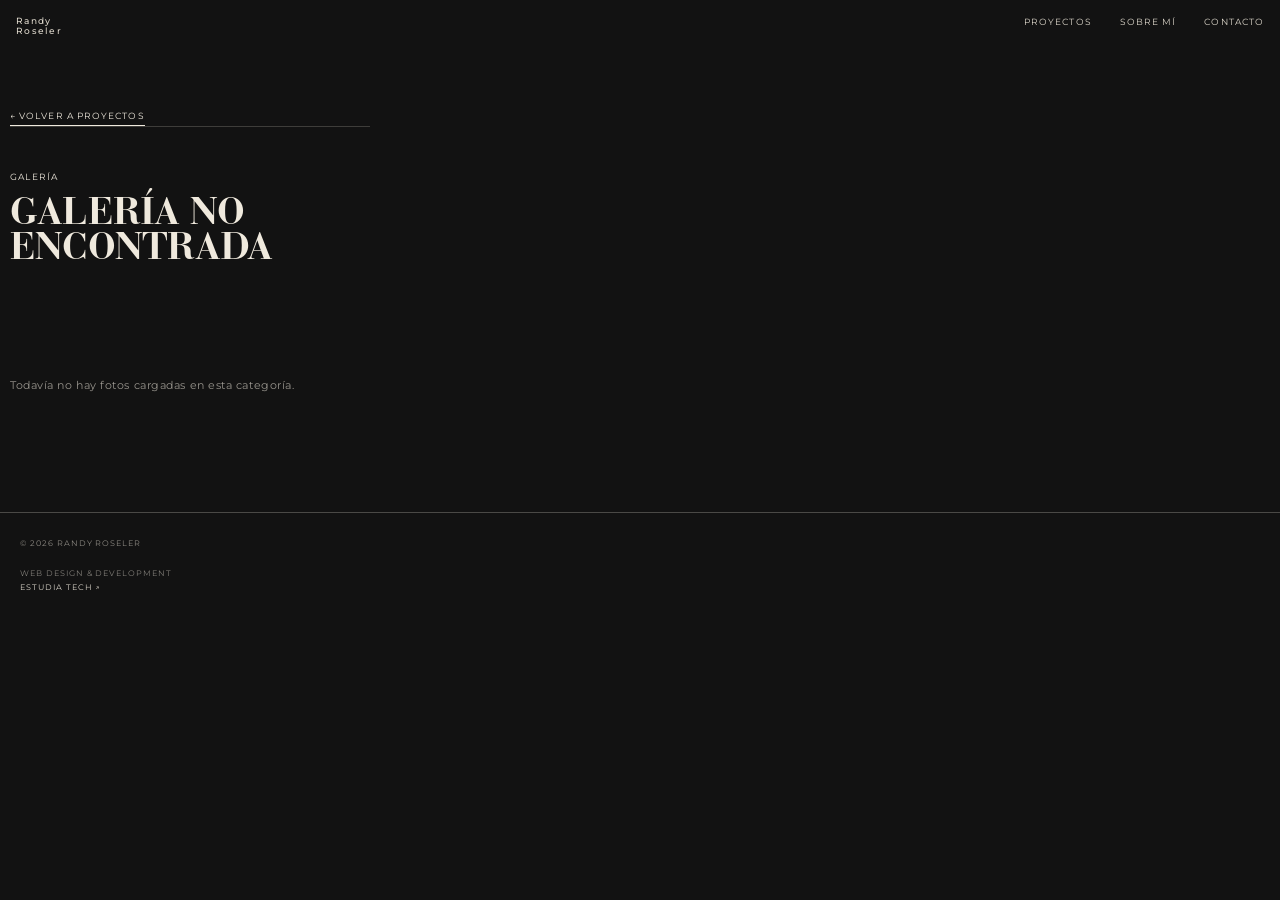
==== galeria.html @ cb691b9d "Agregando archivos del proyecto" ====
<!DOCTYPE html>
<html lang="es">
<head>
    <meta charset="UTF-8">
    <meta name="viewport" content="width=device-width, initial-scale=1.0">
    <meta name="description" content="Galería de proyecto — Randy Roseler, fotografía y producciones audiovisuales.">
    <link rel="icon" type="image/png" href="img/favicon_acuarela.png">

    <title>Galería — Randy Roseler</title>

    <link rel="preconnect" href="https://fonts.googleapis.com">
    <link rel="preconnect" href="https://fonts.gstatic.com" crossorigin>
    <link href="https://fonts.googleapis.com/css2?family=Montserrat:wght@300;400;500;600&display=swap" rel="stylesheet">

    <link rel="stylesheet" href="css/estilos.css">
</head>

<body>
    <header class="site-header" id="inicio">
        <a class="brand" href="index.html#inicio">Randy<br>Roseler</a>

        <button class="menu-toggle" aria-label="Abrir menú" aria-expanded="false">
            <span></span><span></span>
        </button>

        <nav class="main-nav" aria-label="Navegación principal">
            <a href="index.html#proyectos">PROYECTOS</a>
            <a href="index.html#sobre-mi">SOBRE MÍ</a>
            <a href="index.html#contacto">CONTACTO</a>
        </nav>
    </header>

    <main>
        <a class="back-link" href="index.html#proyectos">← VOLVER A PROYECTOS</a>

        <!-- FOTO PRINCIPAL -->
        <section class="cat-hero" id="cat-hero">
            <img id="cat-hero-img" src="" alt="">
            <span class="cat-hero-tag" id="cat-hero-tag">GALERÍA</span>
            <span class="cat-hero-scroll">DESLIZA PARA VER MÁS ↓</span>
        </section>

        <!-- PANEL DE INFORMACIÓN + CUADRÍCULA -->
        <section class="cat-body">

            <aside class="cat-info">
                <span class="eyebrow" id="galeria-chapter">GALERÍA</span>
                <h1 id="galeria-titulo">Cargando…</h1>
                <p class="cat-meta" id="galeria-subtitulo" hidden></p>

                <dl class="cat-details" id="galeria-detalles" hidden></dl>

                <p class="cat-desc" id="galeria-descripcion"></p>
            </aside>

            <!-- CUADRÍCULA DE FOTOS: se genera con js/galeria.js -->
            <div class="cat-grid" id="galeria-grid" aria-label="Fotografías de la galería"></div>

        </section>

        <!-- MENSAJE SI AÚN NO HAY FOTOS CARGADAS -->
        <p class="gallery-vacio" id="galeria-vacio" hidden>
            Todavía no hay fotos cargadas en esta categoría.
        </p>
    </main>

    <!-- FOOTER -->
    <footer class="site-footer">
        <div class="footer-credit">
            <span class="footer-copy">© 2026 RANDY ROSELER</span>

            <a href="#" class="footer-studio" target="_blank" rel="noopener">
                <span>WEB DESIGN &amp; DEVELOPMENT</span>
                <strong>ESTUDIA TECH ↗</strong>
            </a>
        </div>
    </footer>

    <!-- LIGHTBOX: visor de foto ampliada -->
    <div class="lightbox" id="lightbox" aria-hidden="true">
        <button class="lightbox-close" aria-label="Cerrar galería ampliada">✕</button>
        <button class="lightbox-prev" aria-label="Foto anterior">←</button>
        <img class="lightbox-image" id="lightbox-image" alt="">
        <button class="lightbox-next" aria-label="Foto siguiente">→</button>
        <span class="lightbox-counter" id="lightbox-counter"></span>
    </div>

    <script src="js/main.js"></script>
    <script src="js/galeria-datos.js"></script>
    <script src="js/galeria.js"></script>
</body>
</html>
---- css/estilos.css ----
/* =========================================================
   MI PORTAFOLIO — ESTILOS BASE
   Paleta tomada del PDF proporcionado:
   #13394C  azul profundo
   #EFE9DD  crema
   #E3D9CF  beige grisáceo
   #121212  negro carbón
   #D7C3AA  beige cálido

   Tipografías del PDF:
   Bauer Bodoni — títulos / editorial
   Montserrat — textos / interfaz
   ========================================================= */

/* Si tienes el archivo de Bauer Bodoni en formato webfont,
   puedes activarlo así:*/

@font-face {
    font-family: "Bauer Bodoni Bold";
    src: url("../fonts/Bauer Bodoni Bold.otf") format("opentype");
    font-weight: 400;
    font-style: normal;
    font-display: swap;
}


:root {
    --blue: #13394C;
    --cream: #EFE9DD;
    --beige: #E3D9CF;
    --black: #121212;
    --sand: #D7C3AA;

    --serif: "Bauer Bodoni Bold", "Bodoni 72", "Didot", "Times New Roman", serif;
    --sans: "Montserrat", Arial, Helvetica, sans-serif;

    --gap: 8px;
    --pad: 10px;
    --transition: 600ms cubic-bezier(.2, .7, .2, 1);
}

* {
    margin: 0;
    padding: 0;
    box-sizing: border-box;
}

html {
    scroll-behavior: smooth;
    background: var(--black);
}

body {
    min-width: 320px;
    background: var(--black);
    color: var(--cream);
    font-family: var(--sans);
    font-weight: 400;
    overflow-x: hidden;
}

img,
video {
    display: block;
    width: 100%;
}

img {
    height: 100%;
    object-fit: cover;
}

a {
    color: inherit;
    text-decoration: none;
}

button {
    border: 0;
    background: none;
    color: inherit;
    font: inherit;
    cursor: pointer;
}


/* ================= HEADER ================= */

.site-header {
    position: fixed;
    inset: 0 0 auto 0;
    z-index: 100;
    display: flex;
    justify-content: space-between;
    align-items: flex-start;
    padding: 16px;
    pointer-events: none;
    mix-blend-mode: difference;
}

.site-header > * {
    pointer-events: auto;
}

.brand {
    font-size: 9px;
    line-height: 1.1;
    letter-spacing: .14em;
    font-weight: 500;
}

.main-nav {
    display: flex;
    gap: 28px;
    font-size: 9px;
    letter-spacing: .12em;
}

.main-nav a {
    transition: opacity .3s ease;
}

.main-nav a:hover {
    opacity: .5;
}

.menu-toggle {
    display: none;
}


/* ================= HERO ================= */

.hero {
    position: relative;
    min-height: 100svh;
    overflow: hidden;
    background: var(--blue);
}

.hero-video {
    position: absolute;
    inset: 0;
    width: 100%;
    height: 100%;
    object-fit: cover;
    opacity: .65;
}

.hero-overlay {
    position: absolute;
    inset: 0;
    background:
        linear-gradient(180deg, rgba(18,18,18,.1), rgba(18,18,18,.8)),
        radial-gradient(circle at 70% 25%, rgba(215,195,170,.18), transparent 35%);
}

.hero-content {
    position: absolute;
    left: 7vw;
    bottom: 8vh;
    max-width: 700px;
}

.eyebrow,
.section-number {
    font-size: 9px;
    line-height: 1.4;
    letter-spacing: .13em;
    text-transform: uppercase;
}

.hero h1 {
    margin: 18px 0;
    font-family: var(--serif);
    font-size: clamp(70px, 11vw, 180px);
    font-weight: 400;
    line-height: .76;
    letter-spacing: -.05em;
}

.hero h1 em,
.about-copy h2 em {
    font-style: italic;
    color: var(--sand);
}

.hero-intro {
    max-width: 310px;
    font-size: 11px;
    line-height: 1.6;
}

.scroll-link,
.text-link {
    display: inline-block;
    margin-top: 28px;
    padding-bottom: 5px;
    border-bottom: 1px solid currentColor;
    font-size: 9px;
    letter-spacing: .12em;
}


/* ================= PROJECTS ================= */

.projects-section {
    padding: 90px var(--pad) 10px;
}

.section-heading {
    display: flex;
    justify-content: space-between;
    align-items: flex-end;
    gap: 30px;
    padding: 0 5px 18px;
}

.section-heading h2 {
    margin-top: 10px;
    font-family: var(--serif);
    font-size: clamp(42px, 6vw, 82px);
    font-weight: 400;
    line-height: .85;
}

.filters {
    display: flex;
    flex-wrap: wrap;
    justify-content: flex-end;
    gap: 8px 18px;
}

.filter {
    padding-bottom: 4px;
    border-bottom: 1px solid transparent;
    font-size: 8px;
    letter-spacing: .1em;
}

.filter:hover,
.filter.active {
    border-bottom-color: var(--cream);
}

.project-grid {
    display: grid;
    grid-template-columns: repeat(4, minmax(0, 1fr));
    grid-auto-rows: minmax(420px, 45vw);
    gap: var(--gap);
}

.project-card {
    position: relative;
    overflow: hidden;
    background: var(--blue);
}

.project-card--tall {
    grid-row: span 1;
}

.project-card--wide {
    grid-column: span 2;
}

.project-card--text {
    background: var(--black);
    border: 1px solid rgba(239,233,221,.14);
}

.project-image {
    position: relative;
    display: block;
    width: 100%;
    height: 100%;
    overflow: hidden;
}

.project-image img {
    transition: transform var(--transition), filter var(--transition);
}

.project-card:hover .project-image img {
    transform: scale(1.035);
    filter: brightness(.62);
}

.project-hover {
    position: absolute;
    inset: 0;
    display: flex;
    flex-direction: column;
    justify-content: space-between;
    padding: 13px;
    opacity: 0;
    transition: opacity var(--transition);
}

.project-card:hover .project-hover {
    opacity: 1;
}

.project-hover > span,
.project-hover p {
    font-size: 8px;
    letter-spacing: .1em;
}

.project-hover h3 {
    margin: 10px 0 5px;
    font-family: var(--serif);
    font-size: clamp(26px, 3vw, 48px);
    font-weight: 400;
    line-height: .9;
}

.project-text {
    height: 100%;
    padding: 15px;
    display: flex;
    flex-direction: column;
    justify-content: space-between;

    background:
        radial-gradient(circle at 80% 0%, rgba(215,195,170,.24), transparent 35%),
        linear-gradient(180deg, rgba(19,57,76,.55), var(--black));
}

.project-text h3 {
    margin-top: auto;
    margin-bottom: 18px;
    font-family: var(--serif);
    font-size: clamp(35px, 4vw, 64px);
    font-weight: 400;
    line-height: .82;
}

.project-text p {
    max-width: 280px;
    font-size: 10px;
    line-height: 1.55;
}

.project-text--plain {
    justify-content: flex-start;
    gap: 28px;
    background: var(--black);
}

.project-text--plain p {
    max-width: 270px;
}


/* ================= ABOUT ================= */

/*
   SOBRE MÍ
   Mantiene la cuadrícula original de 3 columnas:
   etiqueta / imagen / texto.
*/

.about-section {
    min-height: 100vh;
    padding: 130px var(--pad);

    display: grid;
    grid-template-columns: .7fr 1.15fr 1fr;
    gap: var(--gap);
    align-items: start;
}

/* ================= COLUMNA 01 ================= */

.about-label {
    min-height: 540px;
    padding: 15px;

    display: flex;
    flex-direction: column;
    justify-content: space-between;

    border-top: 1px solid rgba(239,233,221,.25);
}

.about-label .section-chapter {
    color: var(--cream);
    opacity: .7;
}

.about-label p {
    margin: 0;

    font-family: var(--serif);
    font-size: clamp(42px, 4vw, 68px);
    line-height: .85;
    font-weight: 400;
    letter-spacing: -.04em;

    color: var(--cream);
}

/* ================= COLUMNA 02 / IMAGEN ================= */

.about-image {
    min-width: 0;
    padding: 15px 15px 0;

    display: flex;
    flex-direction: column;

    background: transparent;
}

/* Información cinematográfica */

.film-info {
    width: 100%;
    margin-bottom: 20px;
    padding-bottom: 9px;

    display: flex;
    justify-content: space-between;
    align-items: center;

    border-bottom: 1px solid rgba(239,233,221,.25);

    font-family: var(--sans);
    font-size: 8px;
    line-height: 1;
    letter-spacing: .14em;
    text-transform: uppercase;

    color: var(--cream);
}

/* Contenedor controlado de la fotografía */

.about-photo {
    position: relative;

    width: 100%;
    height: min(520px, 42vw);

    min-height: 400px;

    overflow: hidden;
    background: var(--blue);
}

/* Imagen */

.about-photo > img {
    width: 100%;
    height: 100%;

    display: block;
    object-fit: cover;

    filter:
        grayscale(10%)
        contrast(1.08)
        brightness(.9);

    transition:
        transform .8s cubic-bezier(.2,.7,.2,1),
        filter .6s ease;
}

.about-photo:hover > img {
    transform: scale(1.025);

    filter:
        grayscale(5%)
        contrast(1.08)
        brightness(.7);
}

/* ================= MARCAS DE ENCUADRE ================= */

.frame-mark {
    position: absolute;
    z-index: 6;

    width: 22px;
    height: 22px;

    opacity: .85;
    pointer-events: none;

    transition:
        width .4s ease,
        height .4s ease,
        opacity .4s ease;
}

.frame-mark--tl {
    top: 18px;
    left: 18px;

    border-top: 1px solid var(--cream);
    border-left: 1px solid var(--cream);
}

.frame-mark--tr {
    top: 18px;
    right: 18px;

    border-top: 1px solid var(--cream);
    border-right: 1px solid var(--cream);
}

.frame-mark--bl {
    bottom: 18px;
    left: 18px;

    border-bottom: 1px solid var(--cream);
    border-left: 1px solid var(--cream);
}

.frame-mark--br {
    bottom: 18px;
    right: 18px;

    border-bottom: 1px solid var(--cream);
    border-right: 1px solid var(--cream);
}

/* ================= HOVER DE LA IMAGEN ================= */

.about-image-hover {
    position: absolute;
    inset: 0;
    z-index: 10;

    display: flex;
    align-items: flex-end;
    justify-content: space-between;

    padding: 22px;

    color: var(--cream);

    background:
        linear-gradient(
            180deg,
            rgba(18,18,18,0) 42%,
            rgba(18,18,18,.78) 100%
        );

    opacity: 0;
    transition: opacity .45s ease;

    pointer-events: none;
}

.about-photo:hover .about-image-hover {
    opacity: 1;
}

.hover-project-info {
    display: flex;
    flex-direction: column;
    gap: 4px;

    font-family: var(--sans);
    font-size: 8px;
    line-height: 1.35;
    letter-spacing: .13em;
    text-transform: uppercase;

    transform: translateY(10px);
    opacity: 0;

    transition:
        transform .5s cubic-bezier(.2,.7,.2,1),
        opacity .5s ease;
}

.about-photo:hover .hover-project-info {
    transform: translateY(0);
    opacity: 1;
}

.hover-action {
    font-family: var(--sans);
    font-size: 8px;
    letter-spacing: .13em;

    padding-bottom: 4px;
    border-bottom: 1px solid var(--cream);

    transform: translateY(10px);
    opacity: 0;

    transition:
        transform .5s .08s ease,
        opacity .5s .08s ease;
}

.about-photo:hover .hover-action {
    transform: translateY(0);
    opacity: 1;
}

/* ================= COLUMNA 03 / TEXTO ================= */

.about-copy {
    min-width: 0;
    padding: 30px;

    background: var(--cream);
    color: var(--black);

    display: flex;
    flex-direction: column;
    justify-content: center;
}

.about-copy h2 {
    margin: 30px 0;

    font-family: var(--serif);
    font-size: clamp(48px, 6vw, 95px);
    font-weight: 400;
    line-height: .82;
    letter-spacing: -.04em;
}

.about-copy p:not(.eyebrow) {
    max-width: 440px;
    margin-bottom: 18px;

    font-size: 11px;
    line-height: 1.7;
}

.about-copy .text-link {
    align-self: flex-start;
}

/* ================= CONTACTO — CHAPTER ================= */

.contact-heading {
    display: flex;
    align-items: flex-start;
    justify-content: space-between;
    gap: 20px;

    width: 100%;
    margin-bottom: 40px;
}

.contact-section .section-chapter {
    color: var(--cream);
    opacity: .7;
}

.contact-section-title {
    font-size: 8px;
    letter-spacing: .13em;
    text-transform: uppercase;
    color: var(--cream);
    opacity: .7;
}

/* ================= CONTACT ================= */

.contact-section {
    min-height: 75vh;
    padding: 100px 7vw;
    display: flex;
    flex-direction: column;
    justify-content: space-between;
    background: var(--blue);
}

.contact-section h2 {
    margin: 25px 0;
    font-family: var(--serif);
    font-size: clamp(75px, 14vw, 210px);
    font-weight: 400;
    line-height: .75;
    letter-spacing: -.06em;
}

.contact-email {
    font-family: var(--serif);
    font-size: clamp(22px, 3vw, 42px);
    border-bottom: 1px solid rgba(239,233,221,.6);
}

.contact-meta {
    display: flex;
    justify-content: space-between;
    gap: 20px;
    font-size: 8px;
    letter-spacing: .1em;
}


/* ================= FOOTER ================= */

.site-footer {
    padding: 12px 16px;
    display: flex;
    justify-content: space-between;
    font-size: 8px;
    letter-spacing: .08em;
    color: rgba(239,233,221,.55);
}


/* ================= FILTER STATE ================= */

.project-card.is-hidden {
    display: none;
}

/* =========================================================
   FOOTER — ESTUDIA TECH
   ========================================================= */

.site-footer {

    padding: 30px var(--pad) 35px;

    border-top:
        1px solid rgba(239,233,221,.25);

    background: var(--black);

    color: var(--cream);
}


.footer-credit {

    display: flex;

    justify-content: space-between;

    align-items: flex-end;

    gap: 30px;
}


/* Copyright */

.footer-copy {

    font-family: var(--sans);

    font-size: 8px;

    line-height: 1.3;

    letter-spacing: .12em;

    text-transform: uppercase;

    opacity: .55;
}


/* Estudia Tech */

.footer-studio {

    display: flex;

    flex-direction: column;

    align-items: flex-end;

    gap: 5px;

    color: var(--cream);

    text-decoration: none;

    font-family: var(--sans);

    font-size: 8px;

    line-height: 1.2;

    letter-spacing: .12em;

    text-transform: uppercase;
}


.footer-studio span {

    opacity: .5;
}


.footer-studio strong {

    font-weight: 400;

    opacity: .9;

    transition:
        opacity .3s ease,
        letter-spacing .3s ease;
}


.footer-studio:hover strong {

    opacity: 1;

    letter-spacing: .16em;
}


/* ================= RESPONSIVE ================= */

@media (max-width: 900px) {

    .project-grid {
        grid-template-columns: repeat(2, minmax(0, 1fr));
        grid-auto-rows: 65vw;
    }

    .project-card--wide {
        grid-column: span 2;
    }

    .about-section {
        grid-template-columns: 1fr 1.4fr;
        align-items: start;
    }

    .about-label {
        grid-column: span 2;
        min-height: 90px;
    }

    .about-photo {
        height: 500px;
        min-height: 0;
    }

    .about-copy {
        padding: 25px;
    }

    .contact-heading {
        margin-bottom: 30px;
    }
}

@media (max-width: 650px) {

    .site-header {
        padding: 12px;
    }

    .main-nav {
        position: fixed;
        inset: 0;
        padding: 80px 20px;
        flex-direction: column;
        justify-content: flex-start;
        gap: 22px;
        background: var(--black);
        transform: translateY(-100%);
        transition: transform .5s ease;
    }

    .main-nav.is-open {
        transform: translateY(0);
    }

    .main-nav a {
        font-family: var(--serif);
        font-size: 42px;
    }

    .menu-toggle {
        position: relative;
        z-index: 5;
        display: flex;
        width: 28px;
        height: 20px;
        flex-direction: column;
        justify-content: center;
        gap: 6px;
    }

    .menu-toggle span {
        width: 100%;
        height: 1px;
        background: currentColor;
    }

    .hero-content {
        left: 20px;
        right: 20px;
        bottom: 55px;
    }

    .projects-section {
        padding-top: 70px;
    }

    .section-heading {
        align-items: flex-start;
        flex-direction: column;
    }

    .filters {
        justify-content: flex-start;
    }

    .project-grid {
        grid-template-columns: 1fr;
        grid-auto-rows: 125vw;
    }

    .project-card--wide,
    .project-card--text {
        grid-column: auto;
    }

    .project-card--text {
        min-height: 380px;
    }

    .project-hover {
        opacity: 1;
        background: linear-gradient(
            180deg,
            rgba(18,18,18,.25),
            rgba(18,18,18,.7)
        );
    }

    /* SOBRE MÍ */

    .about-section {
        display: flex;
        flex-direction: column;
        min-height: auto;
        padding-top: 80px;
    }

    .about-label {
        width: 100%;
        min-height: 100px;
    }

    .about-label p {
        font-size: 44px;
    }

    .about-image {
        width: 100%;
        padding: 15px;
    }

    .film-info {
        margin-bottom: 16px;
    }

    .about-photo {
        width: 100%;
        height: 105vw;
        min-height: 380px;
        max-height: 550px;
    }

    /* En móvil la información queda visible porque no hay hover fiable. */

    .about-image-hover {
        opacity: 1;
        background:
            linear-gradient(
                180deg,
                transparent 42%,
                rgba(18,18,18,.78) 100%
            );
    }

    .hover-project-info,
    .hover-action {
        opacity: 1;
        transform: none;
    }

    .about-copy {
        width: 100%;
        min-height: 600px;
        padding: 25px;
    }

    .contact-heading {
        flex-direction: column;
        gap: 8px;
    }

    .contact-meta {
        flex-direction: column;
        align-items: flex-start;
    }
}
.site-footer {

    padding: 25px 20px 30px;
}


.footer-credit {

    flex-direction: column;

    align-items: flex-start;

    gap: 20px;
}


.footer-studio {

    align-items: flex-start;
}

/* ================= REDUCED MOTION ================= */

@media (prefers-reduced-motion: reduce) {
    html {
        scroll-behavior: auto;
    }

    *,
    *::before,
    *::after {
        transition-duration: .01ms !important;
        animation-duration: .01ms !important;
    }

    .hero-video {
        display: none;
    }
}

/* =========================================================
   ABOUT — TABLET
   ========================================================= */

@media (max-width: 900px) {

    .about-image {
        min-height: 550px;
    }

    .about-label p {
        font-size: 42px;
    }

    .film-info {
        top: 12px;
        left: 12px;
    }

    .frame-mark--tl {
        top: 12px;
        left: 12px;
    }

    .frame-mark--tr {
        top: 12px;
        right: 12px;
    }

    .frame-mark--bl {
        bottom: 12px;
        left: 12px;
    }

    .frame-mark--br {
        bottom: 12px;
        right: 12px;
    }
}


/* =========================================================
   ABOUT — MOBILE
   ========================================================= */

@media (max-width: 650px) {

    .about-label {
        min-height: 90px;

        padding: 15px;
    }


    .about-label p {

        writing-mode: horizontal-tb;

        transform: none;

        font-size: 42px;

        align-self: flex-start;

        margin-top: 20px;
    }


    .about-image {

        min-height: 115vw;

        height: 115vw;
    }


    /*
        En móvil mostramos la información siempre.
        Esto evita depender del hover,
        ya que no existe cursor en muchos teléfonos.
    */

    .about-image-hover {

        opacity: 1;

        background:
            linear-gradient(
                180deg,
                rgba(18,18,18,0) 45%,
                rgba(18,18,18,.75) 100%
            );
    }


    .hover-project-info {

        transform: none;

        opacity: 1;
    }


    .hover-action {

        transform: none;

        opacity: 1;
    }


    .film-info {

        font-size: 7px;
    }
}


/* =========================================================
   GALERÍA DE CATEGORÍA (galeria.html)
   ========================================================= */

.back-link {
    display: inline-block;
    margin: 110px 0 0 var(--pad);
    padding-bottom: 4px;
    border-bottom: 1px solid currentColor;
    font-size: 9px;
    letter-spacing: .12em;
    transition: opacity .3s ease;
}

.back-link:hover {
    opacity: .6;
}

/* ================= HERO CINEMATOGRÁFICO ================= */

.cat-hero {
    position: relative;
    margin: 20px var(--pad) 0;
    aspect-ratio: 16 / 8;
    max-height: 640px;
    border-radius: 14px;
    overflow: hidden;
    background: var(--blue);
}

.cat-hero img {
    width: 100%;
    height: 100%;
    object-fit: cover;
    filter: grayscale(8%) contrast(1.1) brightness(.72) saturate(1.05);
}

.cat-hero::after {
    content: "";
    position: absolute;
    inset: 0;
    background: linear-gradient(180deg, rgba(18,18,18,0) 45%, rgba(18,18,18,.85) 100%);
}

.cat-hero-tag,
.cat-hero-scroll {
    position: absolute;
    bottom: 20px;
    z-index: 2;
    font-size: 9px;
    letter-spacing: .14em;
    text-transform: uppercase;
}

.cat-hero-tag {
    left: 24px;
}

.cat-hero-scroll {
    right: 24px;
    opacity: .7;
}

/* ================= CUERPO: INFO + CUADRÍCULA ================= */

.cat-body {
    display: grid;
    grid-template-columns: 360px 1fr;
    gap: 32px;
    padding: 0 var(--pad) 100px;
}

.cat-info {
    padding-top: 44px;
    border-top: 1px solid rgba(239, 233, 221, .2);
     min-width: 0;
}

.cat-info .eyebrow {
    display: block;
    margin-bottom: 14px;
}

.cat-info h1 {
    font-family: var(--serif);
    font-weight: 400;
    font-size: clamp(34px, 3vw, 46px);
    line-height: .92;
    letter-spacing: -.02em;
    margin-bottom: 10px;
    overflow-wrap: break-word;
}

.cat-meta {
    font-size: 11px;
    letter-spacing: .06em;
    opacity: .7;
    margin-bottom: 26px;
}

.cat-details {
    margin-bottom: 24px;
}

.cat-details div {
    display: flex;
    justify-content: space-between;
    gap: 12px;
    padding: 10px 0;
    border-bottom: 1px solid rgba(239, 233, 221, .12);
    font-size: 10px;
    letter-spacing: .05em;
}

.cat-details dt {
    opacity: .55;
    text-transform: uppercase;
}

.cat-details dd {
    text-align: right;
}

.cat-desc {
    font-size: 12px;
    line-height: 1.7;
    opacity: .85;
    max-width: 280px;
}

/* ================= CUADRÍCULA ASIMÉTRICA (categorías tipo evento) ================= */

.cat-grid {
    display: grid;
    grid-template-columns: repeat(6, minmax(0, 1fr));
    grid-auto-rows: 90px;
    gap: 8px;
    margin-top: 44px;
}

.cat-grid figure {
    position: relative;
    margin: 0;
    overflow: hidden;
    border-radius: 4px;
    background: var(--blue);
    cursor: pointer;
}

.cat-grid img {
    width: 100%;
    height: 100%;
    object-fit: cover;
    display: block;
    transition: transform var(--transition), filter var(--transition);
}

.cat-grid figure:hover img {
    transform: scale(1.035);
    filter: brightness(.75);
}

.g1 { grid-column: span 3; grid-row: span 4; }
.g2 { grid-column: span 3; grid-row: span 2; }
.g3 { grid-column: span 2; grid-row: span 2; }
.g4 { grid-column: span 2; grid-row: span 2; }
.g5 { grid-column: span 2; grid-row: span 2; }
.g6 { grid-column: span 4; grid-row: span 2; }
.g7 { grid-column: span 2; grid-row: span 3; }
.g8 { grid-column: span 4; grid-row: span 3; }

/* Tarjeta de descripción — el "diseño en particular" dentro de la cuadrícula */

.cat-caption {
    grid-column: span 2;
    grid-row: span 2;
    background: var(--cream);
    color: var(--black);
    padding: 20px;
    display: flex;
    flex-direction: column;
    justify-content: space-between;
    border-radius: 4px;
}

.cat-caption span {
    font-size: 8px;
    letter-spacing: .14em;
    text-transform: uppercase;
    opacity: .5;
}

.cat-caption p {
    font-family: var(--serif);
    font-style: italic;
    font-size: 17px;
    line-height: 1.35;
    margin-top: 12px;
}

/* ================= CUADRÍCULA SIMPLE (Retratos / Productos) ================= */

.cat-grid--simple {
    grid-template-columns: repeat(3, minmax(0, 1fr));
    grid-auto-rows: unset;
}

.cat-grid--simple figure {
    grid-column: span 1;
    grid-row: span 1;
    aspect-ratio: 4 / 5;
}

/* ================= ESTADO VACÍO ================= */

.gallery-vacio {
    padding: 0 var(--pad) 120px;
    font-size: 11px;
    letter-spacing: .05em;
    opacity: .6;
}

.gallery-vacio[hidden] {
    display: none;
}

/* ================= LIGHTBOX ================= */

.lightbox {
    position: fixed;
    inset: 0;
    z-index: 200;
    display: flex;
    align-items: center;
    justify-content: center;

    background: rgba(18, 18, 18, .96);

    opacity: 0;
    visibility: hidden;
    pointer-events: none;

    transition: opacity .35s ease;
}

.lightbox.is-open {
    opacity: 1;
    visibility: visible;
    pointer-events: auto;
}

.lightbox-image {
    max-width: 88vw;
    max-height: 84vh;
    width: auto;
    height: auto;
    object-fit: contain;
    box-shadow: 0 20px 60px rgba(0, 0, 0, .5);
}

.lightbox-close,
.lightbox-prev,
.lightbox-next {
    position: absolute;
    color: var(--cream);
    font-size: 20px;
    line-height: 1;
    padding: 10px;
    transition: opacity .3s ease;
}

.lightbox-close:hover,
.lightbox-prev:hover,
.lightbox-next:hover {
    opacity: .6;
}

.lightbox-close {
    top: 18px;
    right: 18px;
}

.lightbox-prev {
    left: 18px;
    top: 50%;
    transform: translateY(-50%);
}

.lightbox-next {
    right: 18px;
    top: 50%;
    transform: translateY(-50%);
}

.lightbox-counter {
    position: absolute;
    bottom: 18px;
    left: 50%;
    transform: translateX(-50%);
    font-size: 9px;
    letter-spacing: .12em;
    color: var(--cream);
    opacity: .7;
}

/* ================= GALERÍA — RESPONSIVE ================= */

@media (max-width: 900px) {

    .cat-body {
        grid-template-columns: 1fr;
    }

    .cat-info {
        border-top: none;
        padding-top: 24px;
    }

    .cat-grid {
        grid-template-columns: repeat(4, minmax(0, 1fr));
        grid-auto-rows: 70px;
    }

    .g1, .g2, .g6, .g8 {
        grid-column: span 4;
    }

    .g3, .g4, .g5, .g7, .cat-caption {
        grid-column: span 2;
    }

    .cat-grid--simple {
        grid-template-columns: repeat(2, minmax(0, 1fr));
    }
}

@media (max-width: 650px) {

    .back-link {
        margin-top: 90px;
    }

    .cat-hero {
        aspect-ratio: 4 / 5;
        max-height: 520px;
        margin-top: 16px;
    }

    .cat-grid {
        grid-template-columns: repeat(2, minmax(0, 1fr));
        grid-auto-rows: 130px;
    }

    .g1, .g2, .g3, .g4, .g5, .g6, .g7, .g8, .cat-caption {
        grid-column: span 2;
        grid-row: span 3;
    }

    .cat-grid--simple {
        grid-template-columns: 1fr;
    }

    .cat-grid--simple figure {
        grid-column: span 1;
    }

    .lightbox-prev,
    .lightbox-next {
        font-size: 16px;
        padding: 8px;
    }
}
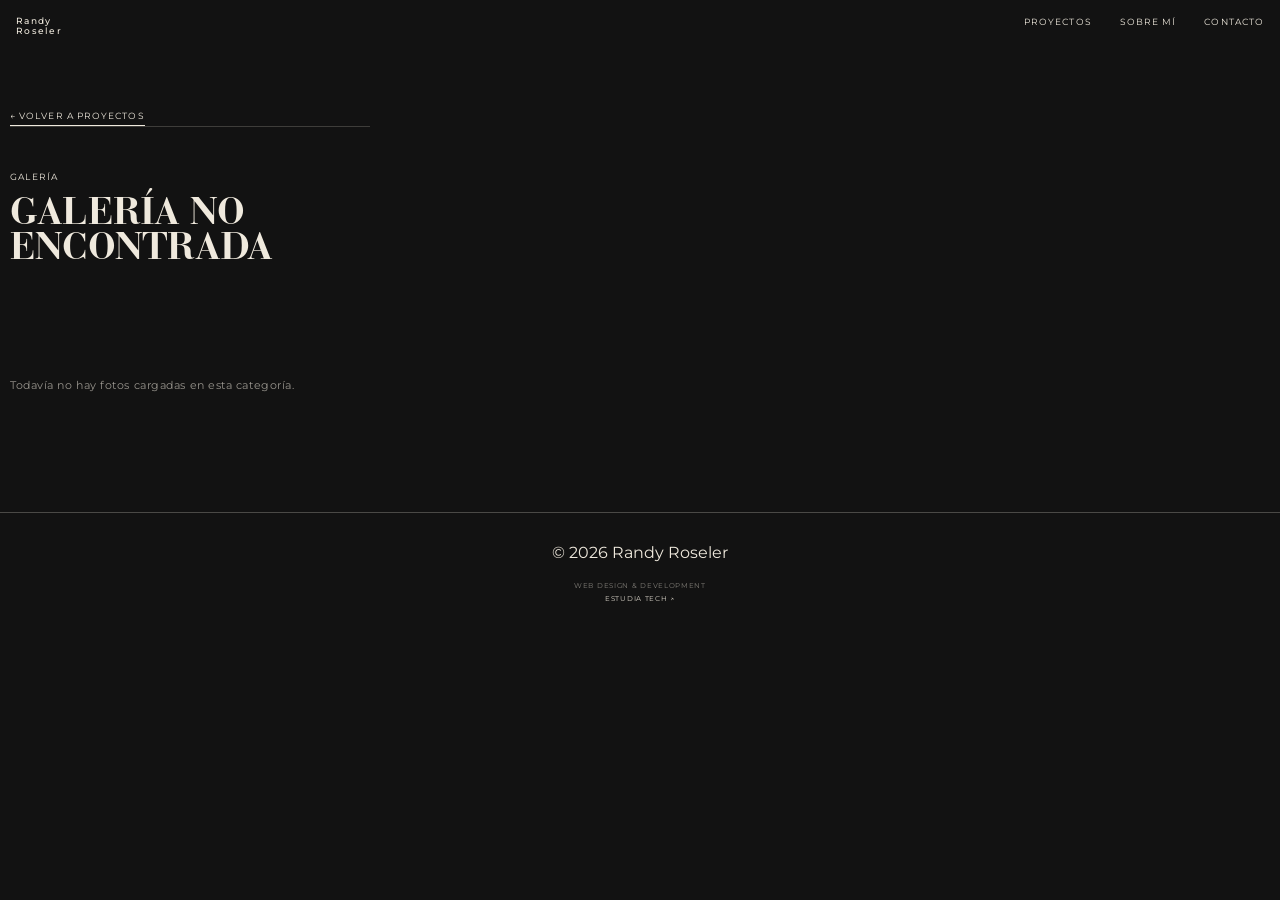
==== commit 26d9dec3: "archivos html actualizados" ====
--- a/galeria.html
+++ b/galeria.html
@@ -2,7 +2,7 @@
 <html lang="es">
 <head>
     <meta charset="UTF-8">
-    <meta name="viewport" content="width=device-width, initial-scale=1.0">
+    <meta name="viewport" content="width=device-width, initial-scale=1, viewport-fit=cover">
     <meta name="description" content="Galería de proyecto — Randy Roseler, fotografía y producciones audiovisuales.">
     <link rel="icon" type="image/png" href="img/favicon_acuarela.png">
 
@@ -13,6 +13,7 @@
     <link href="https://fonts.googleapis.com/css2?family=Montserrat:wght@300;400;500;600&display=swap" rel="stylesheet">
 
     <link rel="stylesheet" href="css/estilos.css">
+    <link rel="stylesheet" href="css/responsive.css">
 </head>
 
 <body>
@@ -33,14 +34,41 @@
     <main>
         <a class="back-link" href="index.html#proyectos">← VOLVER A PROYECTOS</a>
 
-        <!-- FOTO PRINCIPAL -->
-        <section class="cat-hero" id="cat-hero">
-            <img id="cat-hero-img" src="" alt="">
-            <span class="cat-hero-tag" id="cat-hero-tag">GALERÍA</span>
-            <span class="cat-hero-scroll">DESLIZA PARA VER MÁS ↓</span>
-        </section>
+        <!-- FOTO PRINCIPAL / HERO CINEMATOGRÁFICO -->
+       <!-- FOTO PRINCIPAL / HERO CINEMATOGRÁFICO -->
+<section class="cat-hero media-frame" id="cat-hero">
 
-        <!-- PANEL DE INFORMACIÓN + CUADRÍCULA -->
+    <!-- El contenedor media-photo encierra la imagen y sus bordes -->
+    <div class="media-photo">
+
+        <!-- 1. BARRA CINEMATOGRÁFICA SUPERIOR (Alineada con la foto) -->
+        <div class="media-film-info">
+            <span id="cat-hero-roll">ROLL 01</span>
+            <span id="cat-hero-frame">FRAME 001</span>
+        </div>
+
+        <!-- 2. IMAGEN -->
+        <img id="cat-hero-img" src="" alt="">
+
+        <!-- 3. MARCAS DE ENCUADRE EN LAS ESQUINAS -->
+        <span class="media-mark media-mark--tl"></span>
+        <span class="media-mark media-mark--tr"></span>
+        <span class="media-mark media-mark--bl"></span>
+        <span class="media-mark media-mark--br"></span>
+
+        <!-- 4. CONTENIDO DESPLEGABLE EN HOVER -->
+        <div class="media-hover">
+            <div class="media-hover-info">
+                <span id="cat-hero-hover-title">R. Roseler</span>
+                <span id="cat-hero-hover-tag">PHOTOGRAPHER</span>
+                <span id="cat-hero-hover-role">AUDIOVISUAL CREATOR</span>
+            </div>
+            <span class="media-view">DESLIZA PARA VER MÁS ↓</span>
+        </div>
+
+    </div>
+
+</section>
         <section class="cat-body">
 
             <aside class="cat-info">
@@ -53,10 +81,14 @@
                 <p class="cat-desc" id="galeria-descripcion"></p>
             </aside>
 
-            <!-- CUADRÍCULA DE FOTOS: se genera con js/galeria.js -->
+            <!-- CUADRÍCULA DE FOTOS: se genera automáticamente con js/galeria.js -->
             <div class="cat-grid" id="galeria-grid" aria-label="Fotografías de la galería"></div>
 
         </section>
+
+        <!-- SECCIONES INTERNAS: se usan solo en galerías tipo "medios"
+             (varias coberturas mostradas por separado dentro de la misma página) -->
+        <div id="galeria-secciones"></div>
 
         <!-- MENSAJE SI AÚN NO HAY FOTOS CARGADAS -->
         <p class="gallery-vacio" id="galeria-vacio" hidden>
@@ -66,24 +98,38 @@
 
     <!-- FOOTER -->
     <footer class="site-footer">
-        <div class="footer-credit">
-            <span class="footer-copy">© 2026 RANDY ROSELER</span>
+    <div class="footer-credit">
+        <a class="side-left" href="index.html#inicio">© 2026 Randy Roseler</a>
 
-            <a href="#" class="footer-studio" target="_blank" rel="noopener">
-                <span>WEB DESIGN &amp; DEVELOPMENT</span>
-                <strong>ESTUDIA TECH ↗</strong>
+        <a href="404.html" class="footer-studio" target="_blank" rel="noopener">
+            <span>WEB DESIGN &amp; DEVELOPMENT</span>
+            <strong>ESTUDIA TECH ↗</strong>
             </a>
         </div>
     </footer>
 
-    <!-- LIGHTBOX: visor de foto ampliada -->
+    <!-- LIGHTBOX: visor de foto ampliada modificada para video-->
     <div class="lightbox" id="lightbox" aria-hidden="true">
-        <button class="lightbox-close" aria-label="Cerrar galería ampliada">✕</button>
-        <button class="lightbox-prev" aria-label="Foto anterior">←</button>
-        <img class="lightbox-image" id="lightbox-image" alt="">
-        <button class="lightbox-next" aria-label="Foto siguiente">→</button>
-        <span class="lightbox-counter" id="lightbox-counter"></span>
-    </div>
+
+    <button class="lightbox-close" aria-label="Cerrar galería ampliada">✕</button>
+
+    <button class="lightbox-prev" aria-label="Foto anterior">←</button>
+
+    <img class="lightbox-image" id="lightbox-image" alt="">
+
+    <video
+        class="lightbox-video"
+        id="lightbox-video"
+        controls
+        playsinline
+        hidden>
+    </video>
+
+    <button class="lightbox-next" aria-label="Foto siguiente">→</button>
+
+    <span class="lightbox-counter" id="lightbox-counter"></span>
+
+</div>
 
     <script src="js/main.js"></script>
     <script src="js/galeria-datos.js"></script>
--- a/css/estilos.css
+++ b/css/estilos.css
@@ -48,21 +48,32 @@
 html {
     scroll-behavior: smooth;
     background: var(--black);
+    overflow-x: hidden;
+    overflow-x: clip;
+    -webkit-text-size-adjust: 100%;
+    text-size-adjust: 100%;
 }
 
 body {
     min-width: 320px;
+    max-width: 100%;
     background: var(--black);
     color: var(--cream);
     font-family: var(--sans);
     font-weight: 400;
     overflow-x: hidden;
+    overflow-x: clip;
+}
+
+body.menu-open {
+    overflow: hidden;
 }
 
 img,
 video {
     display: block;
     width: 100%;
+    max-width: 100%;
 }
 
 img {
@@ -95,11 +106,16 @@
     align-items: flex-start;
     padding: 16px;
     pointer-events: none;
-    mix-blend-mode: difference;
 }
 
 .site-header > * {
     pointer-events: auto;
+}
+
+.brand,
+.menu-toggle,
+.main-nav {
+    mix-blend-mode: difference;
 }
 
 .brand {
@@ -159,7 +175,7 @@
     position: absolute;
     left: 7vw;
     bottom: 8vh;
-    max-width: 700px;
+    max-width: min(700px, calc(100% - 14vw));
 }
 
 .eyebrow,
@@ -248,10 +264,12 @@
     grid-template-columns: repeat(4, minmax(0, 1fr));
     grid-auto-rows: minmax(420px, 45vw);
     gap: var(--gap);
+     grid-auto-flow: dense;
 }
 
 .project-card {
     position: relative;
+    min-width: 0;
     overflow: hidden;
     background: var(--blue);
 }
@@ -552,7 +570,7 @@
     opacity: 0;
     transition: opacity .45s ease;
 
-    pointer-events: none;
+    pointer-events: auto;
 }
 
 .about-photo:hover .about-image-hover {
@@ -640,77 +658,534 @@
     align-self: flex-start;
 }
 
-/* ================= CONTACTO — CHAPTER ================= */
-
-.contact-heading {
-    display: flex;
-    align-items: flex-start;
+/* =========================================================
+   SISTEMA CINEMATOGRÁFICO PARA IMÁGENES (CORREGIDO)
+   ========================================================= */
+
+.media-frame {
+    position: relative;
+    width: 100%;
+}
+
+/* CONTENEDOR DE LA FOTO */
+.media-photo {
+    position: relative;
+    width: 100%;
+    overflow: hidden;
+    background: var(--blue);
+}
+
+/* IMAGEN OCUPA TODO EL ESPACIO */
+.media-photo > img {
+    display: block;
+    width: 100%;
+    height: 100%;
+    object-fit: cover;
+    filter: grayscale(10%) contrast(1.08) brightness(.9);
+    transition: transform .8s cubic-bezier(.2,.7,.2,1), filter .6s ease;
+}
+
+.media-photo:hover > img {
+    transform: scale(1.025);
+    filter: grayscale(5%) contrast(1.08) brightness(.7);
+}
+
+/* ROLL Y FRAME SUPERPUESTOS SOBRE LA FOTO */
+.media-photo .media-film-info {
+    position: absolute;
+    top: 0;
+    left: 0;
+    right: 0;
+    z-index: 12;
+
+    display: flex;
+    justify-content: space-between;
+    align-items: center;
+
+    padding: 12px 18px 4px;
+    margin: 0;
+
+    border-bottom: 1px solid rgba(239, 233, 221, 0.25);
+    background: linear-gradient(180deg, rgba(18,18,18,0.65) 0%, rgba(18,18,18,0) 100%);
+
+    font-family: var(--sans);
+    font-size: 8px;
+    line-height: 1;
+    letter-spacing: .14em;
+    text-transform: uppercase;
+    color: var(--cream);
+    pointer-events: none;
+}
+
+
+/* =========================================================
+   MARCAS DE ENCUADRE
+   ========================================================= */
+
+.media-mark {
+    position: absolute;
+
+    z-index: 5;
+
+    width: 22px;
+    height: 22px;
+
+    opacity: .85;
+
+    pointer-events: none;
+}
+
+
+.media-mark--tl {
+    top: 36px;
+    left: 18px;
+
+    border-top: 1px solid var(--cream);
+    border-left: 1px solid var(--cream);
+}
+
+
+.media-mark--tr {
+    top: 36px;
+    right: 18px;
+
+    border-top: 1px solid var(--cream);
+    border-right: 1px solid var(--cream);
+}
+
+
+.media-mark--bl {
+    bottom: 18px;
+    left: 18px;
+
+    border-bottom: 1px solid var(--cream);
+    border-left: 1px solid var(--cream);
+}
+
+
+.media-mark--br {
+    bottom: 18px;
+    right: 18px;
+
+    border-bottom: 1px solid var(--cream);
+    border-right: 1px solid var(--cream);
+}
+
+
+/* =========================================================
+   INFORMACIÓN QUE APARECE AL PASAR EL CURSOR
+   ========================================================= */
+
+.media-hover {
+    position: absolute;
+
+    inset: 0;
+
+    z-index: 10;
+
+    display: flex;
+
+    align-items: flex-end;
+    justify-content: space-between;
+
+    padding: 22px;
+
+    color: var(--cream);
+
+    background:
+        linear-gradient(
+            180deg,
+            rgba(18,18,18,0) 42%,
+            rgba(18,18,18,.78) 100%
+        );
+
+    opacity: 0;
+
+    transition: opacity .45s ease;
+
+    pointer-events: none;
+}
+
+
+.media-photo:hover .media-hover {
+    opacity: 1;
+}
+
+
+/* INFORMACIÓN DEL CREADOR */
+
+.media-hover-info {
+    display: flex;
+
+    flex-direction: column;
+
+    gap: 4px;
+
+    font-family: var(--sans);
+
+    font-size: 8px;
+
+    line-height: 1.35;
+
+    letter-spacing: .13em;
+
+    text-transform: uppercase;
+
+    transform: translateY(10px);
+
+    opacity: 0;
+
+    transition:
+        transform .5s ease,
+        opacity .5s ease;
+}
+
+
+.media-photo:hover .media-hover-info {
+    transform: translateY(0);
+
+    opacity: 1;
+}
+
+
+/* VIEW */
+
+.media-view {
+    padding-bottom: 4px;
+
+    border-bottom: 1px solid var(--cream);
+
+    font-family: var(--sans);
+
+    font-size: 8px;
+
+    letter-spacing: .13em;
+
+    transform: translateY(10px);
+
+    opacity: 0;
+
+    transition:
+        transform .5s .08s ease,
+        opacity .5s .08s ease;
+}
+
+
+.media-photo:hover .media-view {
+    transform: translateY(0);
+
+    opacity: 1;
+}
+
+/* =========================================================
+   CONTACT SECTION
+   ========================================================= */
+
+.contact-section {
+    position: relative;
+    overflow: hidden;
+    min-height: 100vh;
+    padding: 70px 5vw 60px;
+    display: flex;
+    flex-direction: column;
+    background: var(--black);
+}
+
+/* Atmósfera: luz azul naciendo del centro */
+.contact-section::before {
+    content: "";
+    position: absolute;
+    inset: 0;
+    pointer-events: none;
+    background:
+        radial-gradient(ellipse 1100px 800px at 32% 52%, rgba(31,84,115,.50), transparent 62%),
+        radial-gradient(ellipse 800px 600px at 92% 92%, rgba(19,57,76,.38), transparent 68%);
+}
+
+/* Grano de película */
+.contact-section::after {
+    content: "";
+    position: absolute;
+    inset: 0;
+    opacity: .035;
+    pointer-events: none;
+    background-image: url("data:image/svg+xml,%3Csvg xmlns='http://www.w3.org/2000/svg' width='120' height='120'%3E%3Cfilter id='n'%3E%3CfeTurbulence type='fractalNoise' baseFrequency='.85' numOctaves='3'/%3E%3C/filter%3E%3Crect width='120' height='120' filter='url(%23n)'/%3E%3C/svg%3E");
+}
+
+.contact-inner {
+    position: relative;
+    z-index: 1;
+    display: flex;
+    flex-direction: column;
+    flex: 1;
+}
+
+/* ================= BARRA SUPERIOR ================= */
+
+.contact-topbar {
+    display: flex;
+    align-items: center;
     justify-content: space-between;
     gap: 20px;
-
-    width: 100%;
-    margin-bottom: 40px;
-}
-
-.contact-section .section-chapter {
+    padding-bottom: 14px;
+    border-bottom: 1px solid rgba(239,233,221,.16);
+}
+
+.contact-topbar span {
+    font-size: 9px;
+    letter-spacing: .16em;
+    text-transform: uppercase;
+    opacity: .72;
+}
+
+
+/* ================= CUERPO ================= */
+
+.contact-body {
+    flex: 1;
+    display: grid;
+    grid-template-columns: 1fr auto;
+    align-items: end;
+    gap: 40px;
+    padding-top: 70px;
+}
+
+.contact-text {
+    position: relative;
+    max-width: 760px;
+}
+
+.contact-index {
+    display: flex;
+    align-items: center;
+    gap: 12px;
+    margin-bottom: 26px;
+}
+
+.contact-index .code {
+    font-size: 9px;
+    letter-spacing: .16em;
+    opacity: .55;
+}
+
+.contact-index .rule {
+    width: 54px;
+    height: 1px;
+    background: rgba(239,233,221,.35);
+}
+
+.contact-eyebrow {
+    font-size: 10px;
+    letter-spacing: .16em;
+    text-transform: uppercase;
+    opacity: .8;
+}
+
+.contact-section h2 {
+    font-family: var(--serif);
+    font-weight: 700;
+    font-size: clamp(42px, 5.6vw, 86px);
+    line-height: .9;
+    letter-spacing: -.015em;
+    margin-bottom: 8px;
+}
+
+.contact-section h2 .dot {
+    color: var(--sand);
+}
+
+.contact-email {
+    display: inline-block;
+    max-width: 100%;
+    font-family: var(--serif);
+    font-size: clamp(18px, 2.2vw, 30px);
+    line-height: 1.1;
     color: var(--cream);
-    opacity: .7;
-}
-
-.contact-section-title {
+    padding-bottom: 8px;
+    border-bottom: 1px solid rgba(239,233,221,.45);
+    margin-top: 18px;
+    overflow-wrap: anywhere;
+    transition: border-color .3s ease, opacity .3s ease;
+}
+
+.contact-email:hover {
+    border-color: var(--sand);
+    opacity: .85;
+}
+
+/* ================= ÍCONOS DE CONTACTO ================= */
+
+.contact-links {
+    display: flex;
+    align-items: flex-start;
+    gap: 26px;
+    margin-top: 46px;
+}
+
+.link-unit {
+    display: flex;
+    flex-direction: column;
+    align-items: center;
+    gap: 9px;
+}
+
+.link-unit .label {
     font-size: 8px;
-    letter-spacing: .13em;
+    letter-spacing: .14em;
     text-transform: uppercase;
     color: var(--cream);
+    opacity: .55;
+    transition: opacity .3s ease;
+}
+
+.link-unit:hover .label {
+    opacity: .9;
+}
+
+.icon-badge {
+    width: 46px;
+    height: 46px;
+    border-radius: 50%;
+    border: 1px solid rgba(239,233,221,.38);
+    display: flex;
+    align-items: center;
+    justify-content: center;
+    color: var(--cream);
+    transition: background .35s ease, border-color .35s ease, color .35s ease, transform .35s ease;
+}
+
+.icon-badge svg {
+    width: 18px;
+    height: 18px;
+}
+
+.link-unit:hover .icon-badge {
+    background: var(--sand);
+    border-color: var(--sand);
+    color: var(--black);
+    transform: translateY(-3px);
+}
+
+/* ================= TIRA DE FOTOS ================= */
+
+.contact-strip {
+    display: flex;
+    align-items: flex-end;
+    gap: 14px;
+}
+
+.strip-item {
+    position: relative;
+    width: clamp(120px, 13vw, 195px);
+    aspect-ratio: 1 / 1;
+    overflow: hidden;
+    border-radius: 3px;
+    background: var(--blue);
+}
+
+.strip-item img {
+    width: 100%;
+    height: 100%;
+    object-fit: cover;
+    display: block;
+    filter: grayscale(12%) contrast(1.08) brightness(.82);
+    transition: transform .8s cubic-bezier(.2,.7,.2,1), filter .5s ease;
+}
+
+.strip-item:hover img {
+    transform: scale(1.05);
+    filter: grayscale(0%) brightness(.95);
+}
+
+/* Marcas de encuadre */
+.strip-item::before,
+.strip-item::after {
+    content: "";
+    position: absolute;
+    width: 14px;
+    height: 14px;
+    z-index: 2;
+    opacity: .75;
+    pointer-events: none;
+}
+
+.strip-item::before {
+    top: 8px;
+    left: 8px;
+    border-top: 1px solid var(--cream);
+    border-left: 1px solid var(--cream);
+}
+
+.strip-item::after {
+    bottom: 8px;
+    right: 8px;
+    border-bottom: 1px solid var(--cream);
+    border-right: 1px solid var(--cream);
+}
+
+.strip-caption {
+    position: absolute;
+    bottom: 8px;
+    left: 10px;
+    z-index: 3;
+    font-size: 7.5px;
+    letter-spacing: .14em;
+    text-transform: uppercase;
+    opacity: 0;
+    transform: translateY(6px);
+    transition: opacity .4s ease, transform .4s ease;
+}
+
+.strip-item:hover .strip-caption {
+    opacity: .9;
+    transform: translateY(0);
+}
+
+/* ================= BARRA INFERIOR ================= */
+
+.contact-bottombar {
+    display: grid;
+    grid-template-columns: 1fr auto 1fr;
+    align-items: center;
+    gap: 20px;
+    margin-top: 50px;
+    padding-top: 14px;
+    border-top: 1px solid rgba(239,233,221,.16);
+}
+
+.contact-bottombar span,
+.contact-bottombar a {
+    font-size: 9px;
+    letter-spacing: .18em;
+    text-transform: uppercase;
     opacity: .7;
 }
 
-/* ================= CONTACT ================= */
-
-.contact-section {
-    min-height: 75vh;
-    padding: 100px 7vw;
-    display: flex;
-    flex-direction: column;
-    justify-content: space-between;
-    background: var(--blue);
-}
-
-.contact-section h2 {
-    margin: 25px 0;
-    font-family: var(--serif);
-    font-size: clamp(75px, 14vw, 210px);
-    font-weight: 400;
-    line-height: .75;
-    letter-spacing: -.06em;
-}
-
-.contact-email {
-    font-family: var(--serif);
-    font-size: clamp(22px, 3vw, 42px);
-    border-bottom: 1px solid rgba(239,233,221,.6);
-}
-
-.contact-meta {
-    display: flex;
-    justify-content: space-between;
-    gap: 20px;
-    font-size: 8px;
-    letter-spacing: .1em;
-}
-
-
-/* ================= FOOTER ================= */
-
-.site-footer {
-    padding: 12px 16px;
-    display: flex;
-    justify-content: space-between;
-    font-size: 8px;
-    letter-spacing: .08em;
-    color: rgba(239,233,221,.55);
-}
-
+.contact-bottombar a {
+    color: inherit;
+    text-decoration: none;
+    transition: opacity .3s ease;
+}
+
+.contact-bottombar a:hover {
+    opacity: 1;
+}
+
+.contact-bottombar .side-left {
+    justify-self: start;
+}
+
+.contact-bottombar .side-right {
+    justify-self: end;
+    text-align: right;
+}
+
+.contact-bottombar .location {
+    justify-self: center;
+    font-size: 11px;
+    letter-spacing: .22em;
+    opacity: .9;
+}
 
 /* ================= FILTER STATE ================= */
 
@@ -718,455 +1193,60 @@
     display: none;
 }
 
-/* =========================================================
-   FOOTER — ESTUDIA TECH
-   ========================================================= */
+
+/* ================= FOOTER — ESTUDIA TECH ================= */
 
 .site-footer {
-
-    padding: 30px var(--pad) 35px;
-
-    border-top:
-        1px solid rgba(239,233,221,.25);
-
+    width: 100%;
+    padding: 30px 16px 35px;
     background: var(--black);
-
     color: var(--cream);
-}
-
+    border-top: 1px solid rgba(239,233,221,.25);
+    display: flex;
+    justify-content: center; /* Centra el contenido horizontalmente */
+    align-items: center;
+}
 
 .footer-credit {
-
-    display: flex;
-
-    justify-content: space-between;
-
-    align-items: flex-end;
-
-    gap: 30px;
-}
-
-
-/* Copyright */
-
-.footer-copy {
-
+    display: flex;
+    flex-direction: column;
+    justify-content: center;
+    align-items: center;
+    gap: 20px;
+    width: 100%;
+    margin: 0 auto;
+    text-align: center;
+}
+
+.footer-studio {
+    display: flex;
+    flex-direction: column;
+    align-items: center; /* Centra los textos internos */
+    text-align: center;
+    gap: 4px;
+    color: var(--cream);
+    text-decoration: none;
     font-family: var(--sans);
-
-    font-size: 8px;
-
-    line-height: 1.3;
-
-    letter-spacing: .12em;
-
+    font-size: 7px;
+    line-height: 1.2;
+    letter-spacing: .1em;
     text-transform: uppercase;
-
-    opacity: .55;
-}
-
-
-/* Estudia Tech */
-
-.footer-studio {
-
-    display: flex;
-
-    flex-direction: column;
-
-    align-items: flex-end;
-
-    gap: 5px;
-
-    color: var(--cream);
-
-    text-decoration: none;
-
-    font-family: var(--sans);
-
-    font-size: 8px;
-
-    line-height: 1.2;
-
-    letter-spacing: .12em;
-
-    text-transform: uppercase;
-}
-
+}
 
 .footer-studio span {
-
     opacity: .5;
 }
 
-
 .footer-studio strong {
-
     font-weight: 400;
-
     opacity: .9;
-
-    transition:
-        opacity .3s ease,
-        letter-spacing .3s ease;
-}
-
+    transition: opacity .3s ease, letter-spacing .3s ease;
+}
 
 .footer-studio:hover strong {
-
     opacity: 1;
-
     letter-spacing: .16em;
 }
-
-
-/* ================= RESPONSIVE ================= */
-
-@media (max-width: 900px) {
-
-    .project-grid {
-        grid-template-columns: repeat(2, minmax(0, 1fr));
-        grid-auto-rows: 65vw;
-    }
-
-    .project-card--wide {
-        grid-column: span 2;
-    }
-
-    .about-section {
-        grid-template-columns: 1fr 1.4fr;
-        align-items: start;
-    }
-
-    .about-label {
-        grid-column: span 2;
-        min-height: 90px;
-    }
-
-    .about-photo {
-        height: 500px;
-        min-height: 0;
-    }
-
-    .about-copy {
-        padding: 25px;
-    }
-
-    .contact-heading {
-        margin-bottom: 30px;
-    }
-}
-
-@media (max-width: 650px) {
-
-    .site-header {
-        padding: 12px;
-    }
-
-    .main-nav {
-        position: fixed;
-        inset: 0;
-        padding: 80px 20px;
-        flex-direction: column;
-        justify-content: flex-start;
-        gap: 22px;
-        background: var(--black);
-        transform: translateY(-100%);
-        transition: transform .5s ease;
-    }
-
-    .main-nav.is-open {
-        transform: translateY(0);
-    }
-
-    .main-nav a {
-        font-family: var(--serif);
-        font-size: 42px;
-    }
-
-    .menu-toggle {
-        position: relative;
-        z-index: 5;
-        display: flex;
-        width: 28px;
-        height: 20px;
-        flex-direction: column;
-        justify-content: center;
-        gap: 6px;
-    }
-
-    .menu-toggle span {
-        width: 100%;
-        height: 1px;
-        background: currentColor;
-    }
-
-    .hero-content {
-        left: 20px;
-        right: 20px;
-        bottom: 55px;
-    }
-
-    .projects-section {
-        padding-top: 70px;
-    }
-
-    .section-heading {
-        align-items: flex-start;
-        flex-direction: column;
-    }
-
-    .filters {
-        justify-content: flex-start;
-    }
-
-    .project-grid {
-        grid-template-columns: 1fr;
-        grid-auto-rows: 125vw;
-    }
-
-    .project-card--wide,
-    .project-card--text {
-        grid-column: auto;
-    }
-
-    .project-card--text {
-        min-height: 380px;
-    }
-
-    .project-hover {
-        opacity: 1;
-        background: linear-gradient(
-            180deg,
-            rgba(18,18,18,.25),
-            rgba(18,18,18,.7)
-        );
-    }
-
-    /* SOBRE MÍ */
-
-    .about-section {
-        display: flex;
-        flex-direction: column;
-        min-height: auto;
-        padding-top: 80px;
-    }
-
-    .about-label {
-        width: 100%;
-        min-height: 100px;
-    }
-
-    .about-label p {
-        font-size: 44px;
-    }
-
-    .about-image {
-        width: 100%;
-        padding: 15px;
-    }
-
-    .film-info {
-        margin-bottom: 16px;
-    }
-
-    .about-photo {
-        width: 100%;
-        height: 105vw;
-        min-height: 380px;
-        max-height: 550px;
-    }
-
-    /* En móvil la información queda visible porque no hay hover fiable. */
-
-    .about-image-hover {
-        opacity: 1;
-        background:
-            linear-gradient(
-                180deg,
-                transparent 42%,
-                rgba(18,18,18,.78) 100%
-            );
-    }
-
-    .hover-project-info,
-    .hover-action {
-        opacity: 1;
-        transform: none;
-    }
-
-    .about-copy {
-        width: 100%;
-        min-height: 600px;
-        padding: 25px;
-    }
-
-    .contact-heading {
-        flex-direction: column;
-        gap: 8px;
-    }
-
-    .contact-meta {
-        flex-direction: column;
-        align-items: flex-start;
-    }
-}
-.site-footer {
-
-    padding: 25px 20px 30px;
-}
-
-
-.footer-credit {
-
-    flex-direction: column;
-
-    align-items: flex-start;
-
-    gap: 20px;
-}
-
-
-.footer-studio {
-
-    align-items: flex-start;
-}
-
-/* ================= REDUCED MOTION ================= */
-
-@media (prefers-reduced-motion: reduce) {
-    html {
-        scroll-behavior: auto;
-    }
-
-    *,
-    *::before,
-    *::after {
-        transition-duration: .01ms !important;
-        animation-duration: .01ms !important;
-    }
-
-    .hero-video {
-        display: none;
-    }
-}
-
-/* =========================================================
-   ABOUT — TABLET
-   ========================================================= */
-
-@media (max-width: 900px) {
-
-    .about-image {
-        min-height: 550px;
-    }
-
-    .about-label p {
-        font-size: 42px;
-    }
-
-    .film-info {
-        top: 12px;
-        left: 12px;
-    }
-
-    .frame-mark--tl {
-        top: 12px;
-        left: 12px;
-    }
-
-    .frame-mark--tr {
-        top: 12px;
-        right: 12px;
-    }
-
-    .frame-mark--bl {
-        bottom: 12px;
-        left: 12px;
-    }
-
-    .frame-mark--br {
-        bottom: 12px;
-        right: 12px;
-    }
-}
-
-
-/* =========================================================
-   ABOUT — MOBILE
-   ========================================================= */
-
-@media (max-width: 650px) {
-
-    .about-label {
-        min-height: 90px;
-
-        padding: 15px;
-    }
-
-
-    .about-label p {
-
-        writing-mode: horizontal-tb;
-
-        transform: none;
-
-        font-size: 42px;
-
-        align-self: flex-start;
-
-        margin-top: 20px;
-    }
-
-
-    .about-image {
-
-        min-height: 115vw;
-
-        height: 115vw;
-    }
-
-
-    /*
-        En móvil mostramos la información siempre.
-        Esto evita depender del hover,
-        ya que no existe cursor en muchos teléfonos.
-    */
-
-    .about-image-hover {
-
-        opacity: 1;
-
-        background:
-            linear-gradient(
-                180deg,
-                rgba(18,18,18,0) 45%,
-                rgba(18,18,18,.75) 100%
-            );
-    }
-
-
-    .hover-project-info {
-
-        transform: none;
-
-        opacity: 1;
-    }
-
-
-    .hover-action {
-
-        transform: none;
-
-        opacity: 1;
-    }
-
-
-    .film-info {
-
-        font-size: 7px;
-    }
-}
-
 
 /* =========================================================
    GALERÍA DE CATEGORÍA (galeria.html)
@@ -1186,49 +1266,27 @@
     opacity: .6;
 }
 
-/* ================= HERO CINEMATOGRÁFICO ================= */
+
+
+/* ================= HERO CINEMATOGRÁFICO (galeria.html) ================= */
 
 .cat-hero {
-    position: relative;
     margin: 20px var(--pad) 0;
+}
+
+.cat-hero .media-photo {
     aspect-ratio: 16 / 8;
     max-height: 640px;
     border-radius: 14px;
     overflow: hidden;
-    background: var(--blue);
-}
-
-.cat-hero img {
+    position: relative;
+}
+
+.cat-hero .media-photo img {
     width: 100%;
     height: 100%;
     object-fit: cover;
-    filter: grayscale(8%) contrast(1.1) brightness(.72) saturate(1.05);
-}
-
-.cat-hero::after {
-    content: "";
-    position: absolute;
-    inset: 0;
-    background: linear-gradient(180deg, rgba(18,18,18,0) 45%, rgba(18,18,18,.85) 100%);
-}
-
-.cat-hero-tag,
-.cat-hero-scroll {
-    position: absolute;
-    bottom: 20px;
-    z-index: 2;
-    font-size: 9px;
-    letter-spacing: .14em;
-    text-transform: uppercase;
-}
-
-.cat-hero-tag {
-    left: 24px;
-}
-
-.cat-hero-scroll {
-    right: 24px;
-    opacity: .7;
+    object-position: center 35%;
 }
 
 /* ================= CUERPO: INFO + CUADRÍCULA ================= */
@@ -1306,10 +1364,12 @@
     grid-auto-rows: 90px;
     gap: 8px;
     margin-top: 44px;
+    grid-auto-flow: dense;
 }
 
 .cat-grid figure {
     position: relative;
+    min-width: 0;
     margin: 0;
     overflow: hidden;
     border-radius: 4px;
@@ -1317,7 +1377,9 @@
     cursor: pointer;
 }
 
-.cat-grid img {
+
+.cat-grid img,
+.cat-grid video {
     width: 100%;
     height: 100%;
     object-fit: cover;
@@ -1325,7 +1387,8 @@
     transition: transform var(--transition), filter var(--transition);
 }
 
-.cat-grid figure:hover img {
+.cat-grid figure:hover img,
+.cat-grid figure:hover video {
     transform: scale(1.035);
     filter: brightness(.75);
 }
@@ -1339,6 +1402,27 @@
 .g7 { grid-column: span 2; grid-row: span 3; }
 .g8 { grid-column: span 4; grid-row: span 3; }
 
+/* FOTOS VERTICALES: todas del mismo tamaño
+   (2 columnas de ancho × 6 filas de alto) */
+.cat-grid:not(.cat-grid--simple) figure.foto-vertical {
+    grid-column: span 2;
+    grid-row: span 6;
+}
+
+/* Protege las cabezas: si hay que recortar, se recorta por abajo */
+.cat-grid figure.foto-vertical img,
+.cat-grid figure.foto-vertical video {
+    object-position: center 20%;
+}
+/* Si la galería tiene fotos verticales, la horizontal ocupa todo
+   el ancho para no dejar un hueco al lado */
+@media (min-width: 901px) {
+    .cat-grid:not(.cat-grid--simple):has(.foto-vertical) figure.foto-horizontal {
+        grid-column: span 6;
+        grid-row: span 7;
+    }
+}
+
 /* Tarjeta de descripción — el "diseño en particular" dentro de la cuadrícula */
 
 .cat-caption {
@@ -1381,6 +1465,38 @@
     aspect-ratio: 4 / 5;
 }
 
+/* MOSAICO PARA GALERÍAS SIMPLES CON FOTOS VERTICALES */
+@media (min-width: 651px) {
+
+    .cat-grid--simple:has(.foto-vertical) {
+        grid-auto-rows: 40px;
+        grid-auto-flow: dense;
+    }
+
+    .cat-grid--simple:has(.foto-vertical) figure {
+        aspect-ratio: auto;
+    }
+
+    .cat-grid--simple:has(.foto-vertical) figure:nth-child(6n+1) { grid-row: span 13; }
+    .cat-grid--simple:has(.foto-vertical) figure:nth-child(6n+2) { grid-row: span 15; }
+    .cat-grid--simple:has(.foto-vertical) figure:nth-child(6n+3) { grid-row: span 11; }
+    .cat-grid--simple:has(.foto-vertical) figure:nth-child(6n+4) { grid-row: span 15; }
+    .cat-grid--simple:has(.foto-vertical) figure:nth-child(6n+5) { grid-row: span 11; }
+    .cat-grid--simple:has(.foto-vertical) figure:nth-child(6n+6) { grid-row: span 13; }
+}
+
+/* ================= SECCIONES INTERNAS (galerías tipo "medios") ================= */
+
+.media-section {
+    padding-top: 0;
+}
+
+.media-divider {
+    border: none;
+    border-top: 1px solid rgba(239, 233, 221, .15);
+    margin: 0 var(--pad) 10px;
+}
+
 /* ================= ESTADO VACÍO ================= */
 
 .gallery-vacio {
@@ -1420,12 +1536,23 @@
 }
 
 .lightbox-image {
-    max-width: 88vw;
-    max-height: 84vh;
+    max-width: min(88vw, 100%);
+    max-height: 84dvh;
     width: auto;
     height: auto;
     object-fit: contain;
     box-shadow: 0 20px 60px rgba(0, 0, 0, .5);
+}
+.lightbox-video {
+    width: min(70vw, 960px);
+    max-width: 70vw;
+    max-height: 68vh;
+    height: auto;
+    object-fit: contain;
+    box-shadow: 0 20px 60px rgba(0, 0, 0, .5);
+}
+.lightbox-video[hidden] {
+    display: none !important;
 }
 
 .lightbox-close,
@@ -1473,70 +1600,74 @@
     opacity: .7;
 }
 
-/* ================= GALERÍA — RESPONSIVE ================= */
-
-@media (max-width: 900px) {
-
-    .cat-body {
-        grid-template-columns: 1fr;
-    }
-
-    .cat-info {
-        border-top: none;
-        padding-top: 24px;
-    }
-
-    .cat-grid {
-        grid-template-columns: repeat(4, minmax(0, 1fr));
-        grid-auto-rows: 70px;
-    }
-
-    .g1, .g2, .g6, .g8 {
-        grid-column: span 4;
-    }
-
-    .g3, .g4, .g5, .g7, .cat-caption {
-        grid-column: span 2;
-    }
-
-    .cat-grid--simple {
-        grid-template-columns: repeat(2, minmax(0, 1fr));
-    }
-}
-
-@media (max-width: 650px) {
-
-    .back-link {
-        margin-top: 90px;
-    }
-
-    .cat-hero {
-        aspect-ratio: 4 / 5;
-        max-height: 520px;
-        margin-top: 16px;
-    }
-
-    .cat-grid {
-        grid-template-columns: repeat(2, minmax(0, 1fr));
-        grid-auto-rows: 130px;
-    }
-
-    .g1, .g2, .g3, .g4, .g5, .g6, .g7, .g8, .cat-caption {
-        grid-column: span 2;
-        grid-row: span 3;
-    }
-
-    .cat-grid--simple {
-        grid-template-columns: 1fr;
-    }
-
-    .cat-grid--simple figure {
-        grid-column: span 1;
-    }
-
-    .lightbox-prev,
-    .lightbox-next {
-        font-size: 16px;
-        padding: 8px;
-    }
-}
+/* ================= 404 — NOT FOUND ================= */
+
+.not-found {
+    min-height: 100vh;
+
+    display: flex;
+    flex-direction: column;
+
+    justify-content: center;
+    align-items: center;
+
+    padding: 40px 20px;
+
+    text-align: center;
+
+    background: var(--black);
+    color: var(--cream);
+}
+
+.not-found-code {
+    font-family: var(--serif);
+
+    font-size: clamp(100px, 25vw, 260px);
+
+    line-height: .8;
+
+    opacity: .9;
+}
+
+.not-found h1 {
+
+    margin-top: 40px;
+
+    font-size: clamp(18px, 3vw, 28px);
+
+    font-weight: 400;
+
+    letter-spacing: .08em;
+}
+
+.not-found p {
+
+    margin-top: 15px;
+
+    max-width: 400px;
+
+    font-size: 11px;
+
+    line-height: 1.7;
+
+    opacity: .6;
+}
+
+.not-found-link {
+
+    margin-top: 35px;
+
+    padding-bottom: 5px;
+
+    border-bottom: 1px solid currentColor;
+
+    font-size: 9px;
+
+    letter-spacing: .12em;
+
+    transition: opacity .3s ease;
+}
+
+.not-found-link:hover {
+    opacity: .5;
+}
--- a/css/responsive.css
+++ b/css/responsive.css
@@ -0,0 +1,802 @@
+/* =========================================================
+   RESPONSIVE.CSS
+   Escritorio: se mantiene el diseño de estilos.css
+   Tablet (≤1024px): 4 columnas en galería
+   Móvil (≤767px): 2 columnas en galería
+   ========================================================= */
+
+
+/* =========================================================
+   TABLET Y MÓVIL — MENÚ
+   El mix-blend del header en iOS a veces oculta el botón.
+   El overlay del menú no debe heredar blend.
+   ========================================================= */
+
+@media (max-width: 1024px) {
+
+    .site-header {
+        padding: 14px;
+        padding-top: max(14px, env(safe-area-inset-top));
+    }
+
+    .menu-toggle {
+        position: relative;
+        z-index: 120;
+        display: flex;
+        width: 44px;
+        height: 44px;
+        margin: -12px -8px 0 0;
+        flex-direction: column;
+        justify-content: center;
+        align-items: center;
+        gap: 6px;
+        color: var(--cream);
+    }
+
+    .menu-toggle span {
+        width: 22px;
+        height: 1px;
+        background: currentColor;
+        pointer-events: none;
+    }
+
+    .main-nav {
+        position: fixed;
+        inset: 0;
+        z-index: 110;
+        padding: 120px 35px 60px;
+        padding-top: max(120px, calc(env(safe-area-inset-top) + 100px));
+        flex-direction: column;
+        justify-content: center;
+        align-items: flex-start;
+        gap: 18px;
+        background: rgba(18, 18, 18, .97);
+        mix-blend-mode: normal;
+        transform: translateY(-110%);
+        transition: transform .5s ease;
+        overflow-y: auto;
+        -webkit-overflow-scrolling: touch;
+    }
+
+    .main-nav.is-open {
+        transform: translateY(0);
+        mix-blend-mode: normal;
+    }
+
+    .main-nav a {
+        font-family: var(--serif);
+        font-size: clamp(32px, 8vw, 48px);
+        line-height: 1;
+        letter-spacing: .01em;
+        mix-blend-mode: normal;
+    }
+
+    .menu-toggle[aria-expanded="true"] {
+        mix-blend-mode: normal;
+        color: var(--cream);
+    }
+}
+
+
+/* =========================================================
+   TABLET (768px – 1024px)
+   ========================================================= */
+
+@media (max-width: 1024px) {
+
+    .hero-content {
+        left: 24px;
+        right: 24px;
+        bottom: 48px;
+        max-width: none;
+    }
+
+    .hero h1 {
+        font-size: clamp(64px, 12vw, 140px);
+    }
+
+    .projects-section {
+        padding-top: 80px;
+    }
+
+    .section-heading {
+        align-items: flex-end;
+        gap: 20px;
+    }
+
+    .project-grid {
+        grid-template-columns: repeat(2, minmax(0, 1fr));
+        grid-auto-rows: auto;
+    }
+
+    .project-card,
+    .project-card--tall {
+        aspect-ratio: 4 / 5;
+        min-height: 0;
+    }
+
+    .project-card--wide {
+        grid-column: span 2;
+        aspect-ratio: 4 / 3;
+    }
+
+    .project-card--text {
+        grid-column: span 2;
+        aspect-ratio: auto;
+        min-height: 280px;
+    }
+
+    .about-section {
+        min-height: 0;
+        padding: 110px var(--pad) 50px;
+        grid-template-columns: minmax(0, 1fr) minmax(0, 1.15fr);
+        align-items: stretch;
+        gap: 12px;
+    }
+
+    .about-label {
+        grid-column: 1 / -1;
+        min-height: 0;
+        padding: 16px 15px;
+    }
+
+    .about-label p {
+        font-size: clamp(36px, 6vw, 52px);
+        writing-mode: horizontal-tb;
+        transform: none;
+        margin-top: 18px;
+        align-self: flex-start;
+    }
+
+    .about-image {
+        min-height: 0;
+        height: auto;
+        padding: 15px 15px 0;
+    }
+
+    .about-photo {
+        height: auto;
+        min-height: 0;
+        max-height: none;
+        aspect-ratio: 4 / 5;
+    }
+
+    .about-copy {
+        min-height: 0;
+        padding: 28px 24px;
+        justify-content: flex-start;
+    }
+
+    .about-copy h2 {
+        font-size: clamp(36px, 7vw, 72px);
+        margin: 20px 0;
+    }
+
+    .contact-section {
+        min-height: 0;
+        padding: 70px 4vw 50px;
+    }
+
+    .contact-body {
+        grid-template-columns: 1fr;
+        align-items: start;
+        gap: 40px;
+        padding-top: 40px;
+    }
+
+    .contact-strip {
+        justify-content: flex-start;
+        flex-wrap: wrap;
+    }
+
+    .strip-item {
+        width: clamp(110px, 22vw, 170px);
+        flex: 0 1 auto;
+    }
+
+    .contact-heading {
+        margin-bottom: 30px;
+    }
+
+    /* Galería — 4 columnas, filas proporcionales (no 70px fijos) */
+
+    .cat-body {
+        grid-template-columns: 1fr;
+        gap: 12px;
+    }
+
+    .cat-info {
+        border-top: none;
+        padding-top: 24px;
+    }
+
+    .cat-desc {
+        max-width: 100%;
+    }
+
+   
+    .cat-hero .media-photo {
+    position: relative;
+    width: 100%;
+    aspect-ratio: 16 / 9;
+    max-height: min(520px, 58vh);
+    isolation: isolate;
+    overflow: hidden;
+    background: #121212;
+    }
+
+/* Fondo ampliado y desenfocado */
+    .cat-hero .media-photo::before {
+    content: "";
+    position: absolute;
+    inset: -20px;
+    z-index: -1;
+    background-image: var(--hero-background);
+    background-size: cover;
+    background-position: center;
+    filter: blur(18px) brightness(.45);
+    transform: scale(1.05);
+    pointer-events: none;
+    }
+
+/* Foto principal: conserva su proporción */
+    .cat-hero .media-photo > img {
+    position: relative;
+    z-index: 1;
+    width: 100%;
+    height: 100%;
+    object-fit: contain;
+    object-position: center;
+    }
+
+    .cat-grid:not(.cat-grid--simple) {
+        grid-template-columns: repeat(4, minmax(0, 1fr));
+        grid-auto-rows: minmax(88px, 12vw);
+        gap: 8px;
+    }
+
+    .cat-grid:not(.cat-grid--simple) .g1 {
+        grid-column: span 4;
+        grid-row: span 5;
+    }
+
+    .cat-grid:not(.cat-grid--simple) .g2,
+    .cat-grid:not(.cat-grid--simple) .g6 {
+        grid-column: span 4;
+        grid-row: span 3;
+    }
+
+    .cat-grid:not(.cat-grid--simple) .g8 {
+        grid-column: span 4;
+        grid-row: span 4;
+    }
+
+    .cat-grid:not(.cat-grid--simple) .g3,
+    .cat-grid:not(.cat-grid--simple) .g4,
+    .cat-grid:not(.cat-grid--simple) .g5 {
+        grid-column: span 2;
+        grid-row: span 3;
+    }
+
+    .cat-grid:not(.cat-grid--simple) .g7 {
+        grid-column: span 2;
+        grid-row: span 4;
+    }
+
+    .cat-grid:not(.cat-grid--simple) figure.foto-vertical {
+        grid-column: span 2;
+        grid-row: span 5;
+    }
+
+    .cat-grid:not(.cat-grid--simple) figure.foto-horizontal {
+        grid-column: span 4;
+        grid-row: span 3;
+    }
+
+    .cat-caption {
+        grid-column: span 2;
+        grid-row: span 3;
+    }
+
+    .cat-grid--simple {
+        grid-template-columns: repeat(2, minmax(0, 1fr));
+        grid-auto-rows: auto;
+        gap: 8px;
+    }
+
+    .cat-grid--simple figure,
+    .cat-grid--simple:has(.foto-vertical) figure,
+    .cat-grid--simple:has(.foto-vertical) figure:nth-child(n) {
+        grid-column: span 1;
+        grid-row: auto;
+        aspect-ratio: 4 / 5;
+        height: auto;
+        min-height: 0;
+    }
+
+    .cat-grid--simple:has(.foto-vertical) {
+        grid-auto-rows: auto;
+    }
+
+    .cat-grid--simple figure img,
+    .cat-grid--simple figure video {
+        width: 100%;
+        height: 100%;
+        object-fit: cover;
+    }
+}
+
+
+/* =========================================================
+   MÓVIL (≤767px)
+   Galería: 2 columnas
+   ========================================================= */
+
+@media (max-width: 767px) {
+
+    .site-header {
+        padding: 12px;
+        padding-top: max(12px, env(safe-area-inset-top));
+    }
+
+    .hero-content {
+        left: 20px;
+        right: 20px;
+        bottom: max(40px, env(safe-area-inset-bottom));
+        max-width: none;
+    }
+
+    .hero h1 {
+        font-size: clamp(52px, 16vw, 88px);
+    }
+
+    .hero-intro {
+        max-width: 100%;
+    }
+
+    .projects-section {
+        padding-top: 70px;
+    }
+
+    .section-heading {
+        align-items: flex-start;
+        flex-direction: column;
+    }
+
+    .filters {
+        justify-content: flex-start;
+    }
+
+    .project-grid {
+        grid-template-columns: minmax(0, 1fr);
+        grid-auto-rows: auto;
+        gap: 6px;
+    }
+
+    .project-card,
+    .project-card--tall,
+    .project-card--wide {
+        grid-column: auto;
+        aspect-ratio: 4 / 5;
+        min-height: 0;
+    }
+
+    .project-card--wide {
+        aspect-ratio: 16 / 10;
+    }
+    
+/* Retratos: dar más altura a la fotografía en móvil */
+    .project-card--wide:has(a[href*="cat=retratos"]) {
+    aspect-ratio: 4 / 5;
+    }
+
+    .project-card--text {
+        grid-column: auto;
+        min-height: 280px;
+        aspect-ratio: auto;
+    }
+
+    .project-hover {
+        opacity: 1;
+        background: linear-gradient(
+            180deg,
+            rgba(18,18,18,.25),
+            rgba(18,18,18,.7)
+        );
+    }
+
+    .project-hover h3 {
+        font-size: clamp(18px, 5.5vw, 32px);
+    }
+
+    .about-section {
+        display: flex;
+        flex-direction: column;
+        min-height: 0;
+        padding-top: max(80px, calc(env(safe-area-inset-top) + 64px));
+        padding-bottom: 40px;
+    }
+
+    .about-label {
+        width: 100%;
+        min-height: 0;
+        padding: 15px;
+    }
+
+    .about-label p {
+        writing-mode: horizontal-tb;
+        transform: none;
+        font-size: clamp(34px, 11vw, 44px);
+        align-self: flex-start;
+        margin-top: 16px;
+    }
+
+    .about-image {
+        width: 100%;
+        height: auto;
+        min-height: 0;
+        padding: 15px;
+    }
+
+    .film-info {
+        margin-bottom: 16px;
+        font-size: 7px;
+    }
+
+    .about-photo {
+        width: 100%;
+        height: auto;
+        min-height: 0;
+        max-height: none;
+        aspect-ratio: 3 / 4;
+    }
+
+    .about-image-hover {
+        opacity: 1;
+        background:
+            linear-gradient(
+                180deg,
+                transparent 42%,
+                rgba(18,18,18,.78) 100%
+            );
+    }
+
+    .hover-project-info,
+    .hover-action {
+        opacity: 1;
+        transform: none;
+    }
+
+    .about-copy {
+        width: 100%;
+        min-height: 0;
+        padding: 24px 20px 32px;
+    }
+
+    .about-copy h2 {
+        font-size: clamp(36px, 12vw, 56px);
+    }
+
+    .about-copy p:not(.eyebrow) {
+        max-width: 100%;
+    }
+
+    .contact-heading,
+    .contact-meta {
+        flex-direction: column;
+        align-items: flex-start;
+        gap: 8px;
+    }
+
+    .contact-topbar .mid {
+        display: none;
+    }
+
+    .contact-bottombar {
+        grid-template-columns: 1fr;
+        justify-items: center;
+        text-align: center;
+        gap: 8px;
+    }
+
+    .contact-bottombar .side-left,
+    .contact-bottombar .side-right {
+        justify-self: center;
+        text-align: center;
+    }
+
+    .contact-links {
+        flex-wrap: wrap;
+    }
+
+    .site-footer {
+        width: 100%;
+        margin-top: 20px;
+        padding: 35px 20px max(40px, env(safe-area-inset-bottom));
+        display: flex;
+        justify-content: center;
+        align-items: center;
+        position: relative;
+        z-index: 2;
+    }
+
+    .footer-credit {
+        width: 100%;
+        flex-direction: column;
+        align-items: center;
+        justify-content: center;
+        gap: 20px;
+        text-align: center;
+    }
+
+    .footer-studio {
+        max-width: 100%;
+        text-align: center;
+        align-items: center;
+    }
+
+    /* ---------- Galería móvil: 2 columnas ---------- */
+
+    .back-link {
+        margin-top: max(90px, calc(env(safe-area-inset-top) + 72px));
+        padding-left: 20px;
+        padding-right: 20px;
+    }
+
+    .cat-hero {
+        padding-left: 15px;
+        padding-right: 15px;
+        margin-left: 0;
+        margin-right: 0;
+    }
+
+    
+    .cat-hero .media-photo {
+    width: 100%;
+    height: auto;
+    aspect-ratio: auto;
+    max-height: none;
+    margin-top: 16px;
+    overflow: hidden;
+   background: #121212;
+    }
+
+    .cat-hero .media-photo > img {
+    display: block;
+    position: relative;
+    width: 100%;
+    height: auto;
+    max-height: none;
+    aspect-ratio: auto;
+    object-fit: contain;
+    object-position: center;
+    }
+
+    .cat-body {
+        display: flex;
+        flex-direction: column;
+        gap: 10px;
+        padding: 0 16px 80px;
+    }
+
+    .cat-info {
+        width: 100%;
+        padding-top: 20px;
+    }
+
+    .cat-info h1 {
+        font-size: clamp(28px, 9vw, 48px);
+        line-height: .95;
+    }
+
+    .cat-grid:not(.cat-grid--simple) {
+        width: 100%;
+        display: grid;
+        grid-template-columns: repeat(2, minmax(0, 1fr));
+        grid-auto-rows: auto;
+        grid-auto-flow: dense;
+        gap: 8px;
+        margin-top: 30px;
+    }
+
+    .cat-grid:not(.cat-grid--simple) figure,
+    .cat-grid:not(.cat-grid--simple) .g1,
+    .cat-grid:not(.cat-grid--simple) .g2,
+    .cat-grid:not(.cat-grid--simple) .g3,
+    .cat-grid:not(.cat-grid--simple) .g4,
+    .cat-grid:not(.cat-grid--simple) .g5,
+    .cat-grid:not(.cat-grid--simple) .g6,
+    .cat-grid:not(.cat-grid--simple) .g7,
+    .cat-grid:not(.cat-grid--simple) .g8,
+    .cat-grid:not(.cat-grid--simple) figure.foto-vertical,
+    .cat-grid:not(.cat-grid--simple) figure.foto-horizontal,
+    .cat-grid:not(.cat-grid--simple) .cat-caption {
+        width: 100%;
+        grid-column: span 1;
+        grid-row: auto;
+        height: auto;
+        min-height: 0;
+        margin: 0;
+        aspect-ratio: 4 / 5;
+        overflow: hidden;
+    }
+
+    .cat-grid:not(.cat-grid--simple) figure.foto-horizontal {
+        grid-column: span 2;
+        aspect-ratio: 16 / 10;
+    }
+
+    .cat-grid:not(.cat-grid--simple) figure img,
+    .cat-grid:not(.cat-grid--simple) figure video {
+        width: 100%;
+        height: 100%;
+        display: block;
+        object-fit: cover;
+        object-position: center center;
+    }
+
+    .cat-grid:not(.cat-grid--simple) figure.foto-vertical img,
+    .cat-grid:not(.cat-grid--simple) figure.foto-vertical video {
+        object-position: center 20%;
+    }
+
+    .cat-grid:not(.cat-grid--simple) figure video {
+        aspect-ratio: auto;
+        object-fit: cover;
+    }
+
+    .cat-grid:not(.cat-grid--simple) .cat-caption {
+        grid-column: span 2;
+        min-height: 180px;
+        aspect-ratio: auto;
+    }
+
+    .cat-grid--simple {
+        width: 100%;
+        display: grid;
+        grid-template-columns: repeat(2, minmax(0, 1fr));
+        grid-auto-rows: auto;
+        gap: 8px;
+        margin-top: 30px;
+    }
+
+    .cat-grid--simple figure,
+    .cat-grid--simple:has(.foto-vertical) figure,
+    .cat-grid--simple:has(.foto-vertical) figure:nth-child(n) {
+        grid-column: span 1;
+        grid-row: auto;
+        width: 100%;
+        height: auto;
+        min-height: 0;
+        aspect-ratio: 4 / 5;
+        margin: 0;
+        overflow: hidden;
+    }
+
+    .cat-grid--simple figure img,
+    .cat-grid--simple figure video {
+        width: 100%;
+        height: 100%;
+        display: block;
+        object-fit: cover;
+        object-position: center center;
+    }
+
+    .lightbox-image,
+    .lightbox-video {
+        max-width: 92vw;
+        max-height: 78dvh;
+    }
+
+    .lightbox-prev,
+    .lightbox-next {
+        font-size: 16px;
+        padding: 8px;
+    }
+
+    .lightbox-close {
+        top: max(12px, env(safe-area-inset-top));
+        right: 12px;
+    }
+}
+
+
+/* =========================================================
+   MÓVIL ESTRECHO
+   ========================================================= */
+
+@media (max-width: 480px) {
+
+    .hero h1 {
+        font-size: clamp(48px, 17vw, 72px);
+    }
+
+    .cat-body {
+        padding-left: 12px;
+        padding-right: 12px;
+        padding-bottom: 70px;
+    }
+
+    .strip-item {
+        width: clamp(96px, 28vw, 140px);
+    }
+}
+
+
+@media (max-width: 380px) {
+
+    .cat-info h1 {
+        font-size: 30px;
+    }
+
+    .site-footer {
+        padding-left: 15px;
+        padding-right: 15px;
+    }
+}
+
+
+/* =========================================================
+   MÓVIL HORIZONTAL (teléfonos en landscape)
+   ========================================================= */
+
+@media (max-width: 1024px) and (max-height: 500px) and (orientation: landscape) {
+
+    .hero {
+        min-height: 100dvh;
+    }
+
+    .hero h1 {
+        font-size: clamp(40px, 10vw, 72px);
+        margin: 10px 0;
+    }
+
+    .hero-content {
+        bottom: 24px;
+    }
+
+   /* Mantener las marcas alineadas con la foto */
+    .cat-hero .media-photo {
+        aspect-ratio: 16 / 9;
+        max-height: 78dvh;
+        position: relative;
+    }
+
+    .cat-hero .media-photo > img {
+        display: block;
+        width: 100%;
+        height: 100%;
+        object-fit: contain;
+        object-position: center;
+    }
+
+    .cat-hero .media-photo .frame-marks {
+        position: absolute;
+        inset: 0;
+        pointer-events: none;
+    }
+}
+
+
+
+/* =========================================================
+   REDUCED MOTION
+   ========================================================= */
+
+@media (prefers-reduced-motion: reduce) {
+
+    html {
+        scroll-behavior: auto;
+    }
+
+    *,
+    *::before,
+    *::after {
+        transition-duration: .01ms !important;
+        animation-duration: .01ms !important;
+    }
+
+    .hero-video {
+        display: none;
+    }
+}
